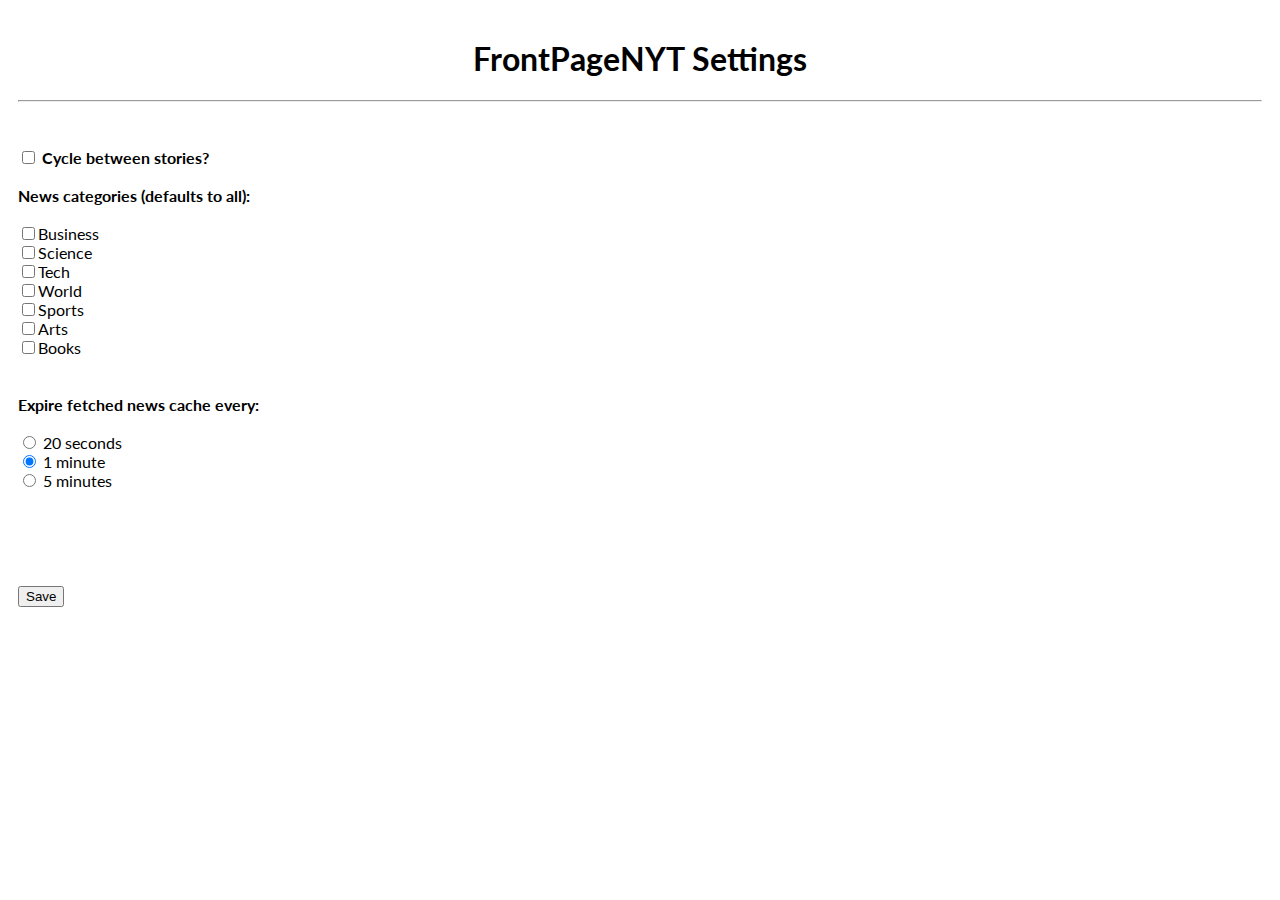
==== extension/src/options/options.html @ b3e3fca3 "Initial work" ====
<!DOCTYPE html>
<html>
<head>
    <link rel="stylesheet" type="text/css" href="options.css">
    <link href='http://fonts.googleapis.com/css?family=Lato:400,700' rel='stylesheet' type='text/css'>

</head>


<body>
    <h1>FrontPageNYT Settings</h1>
    <hr>
    <br>
    <form name="settings" action="" id="settings">
        <br>
        <input type="checkbox" name="cycle" id="cycle" value="cycle"> <label for="cycle"><b>Cycle between stories?</b> </label>
        <br><br>
        <div id="interval" style="display: none">
            <b>Cycle every:</b>
            <br><br>
            <input type="radio" name="interval" id="5" value="5" checked> <label for="5">5 seconds <br> </label>
            <input type="radio" name="interval" id="10" value="10"> <label for="10">10 seconds <br> </label>
            <input type="radio" name="interval" id="15" value="15"> <label for="15">15 seconds <br> </label>
            <br><br>
        </div>

        <b>News categories (defaults to all):</b><br><br>
        <input type="checkbox" name="categories" id="business" value="business" >Business <br>
        <input type="checkbox" name="categories" id="science" value="science" >Science <br>
        <input type="checkbox" name="categories" id="technology" value="technology">Tech <br>
        <input type="checkbox" name="categories" id="world" value="world" >World <br>
        <input type="checkbox" name="categories" id="sports" value="sports">Sports <br>
        <input type="checkbox" name="categories" id="arts" value="arts">Arts <br>
        <input type="checkbox" name="categories" id="books" value="books">Books <br>
        <br><br>
        <b>Expire fetched news cache every:</b>
            <br><br>
            <input type="radio" name="cache_expiry" id="cache_expiry_20" value="20"> <label for="cache_expiry_20">20 seconds <br> </label>
            <input type="radio" name="cache_expiry" id="cache_expiry_60" value="60" checked> <label for="cache_expiry_60">1 minute <br> </label>
            <input type="radio" name="cache_expiry" id="cache_expiry_300" value="300"> <label for="cache_expiry_300">5 minutes <br> </label>
        <br><br>
    </form>
    <br>
    <div id="status"></div>
    <br><br>
    <button id="save">Save</button>

    <script src="options.js"></script>


</body>
</html>
---- extension/src/options/options.css ----
body {
    padding: 10px;
    font-family: 'Lato', serif;
}

h1 {
    text-align: center;
}

h2 {
    font-size: 100%
}
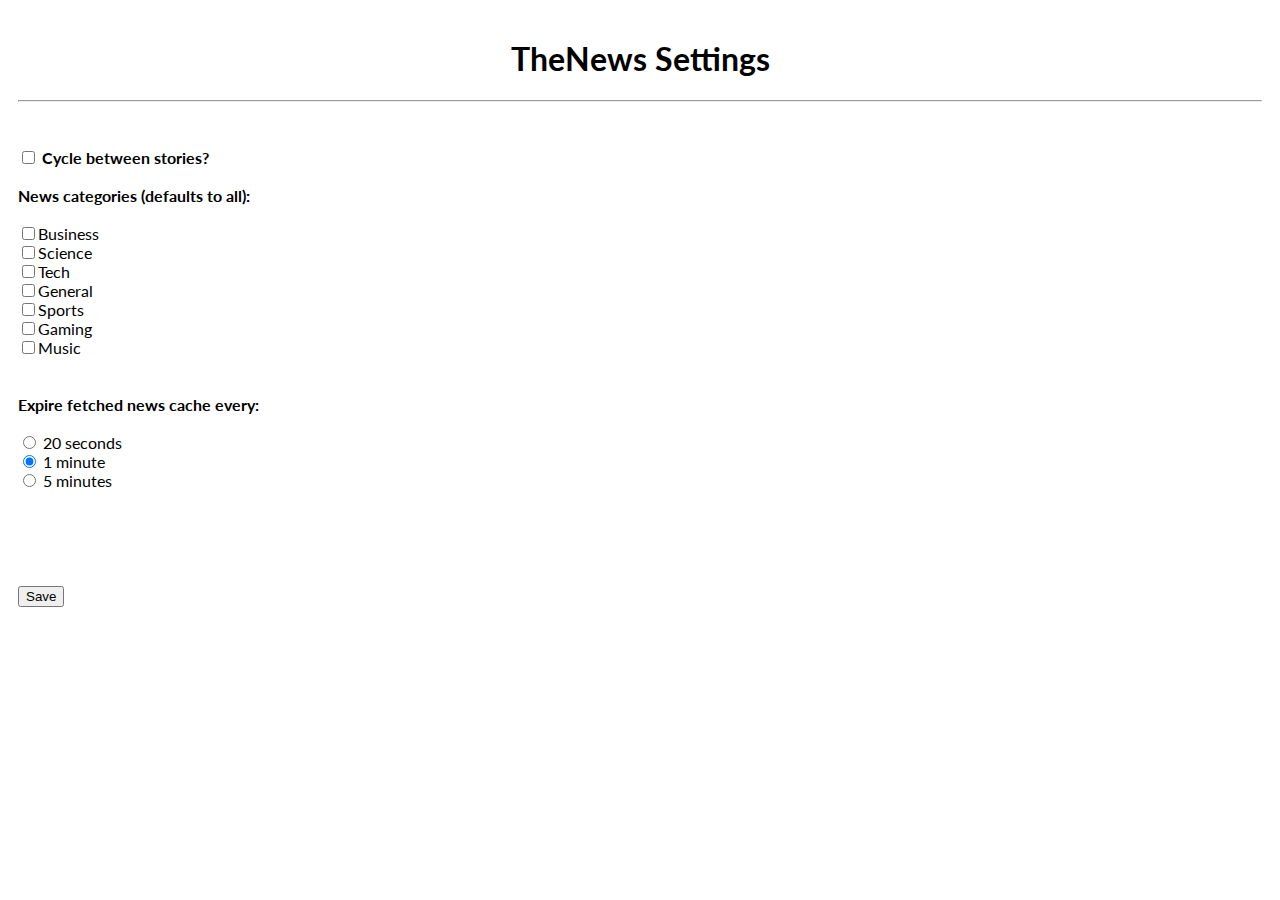
==== commit b4f68e48: "MVP" ====
--- a/extension/src/options/options.html
+++ b/extension/src/options/options.html
@@ -8,7 +8,7 @@
 
 
 <body>
-    <h1>FrontPageNYT Settings</h1>
+    <h1>TheNews Settings</h1>
     <hr>
     <br>
     <form name="settings" action="" id="settings">
@@ -26,12 +26,12 @@
 
         <b>News categories (defaults to all):</b><br><br>
         <input type="checkbox" name="categories" id="business" value="business" >Business <br>
-        <input type="checkbox" name="categories" id="science" value="science" >Science <br>
+        <input type="checkbox" name="categories" id="science-and-nature" value="science-and-nature" >Science <br>
         <input type="checkbox" name="categories" id="technology" value="technology">Tech <br>
-        <input type="checkbox" name="categories" id="world" value="world" >World <br>
-        <input type="checkbox" name="categories" id="sports" value="sports">Sports <br>
-        <input type="checkbox" name="categories" id="arts" value="arts">Arts <br>
-        <input type="checkbox" name="categories" id="books" value="books">Books <br>
+        <input type="checkbox" name="categories" id="general" value="general" >General <br>
+        <input type="checkbox" name="categories" id="sport" value="sport">Sports <br>
+        <input type="checkbox" name="categories" id="gaming" value="gaming">Gaming <br>
+        <input type="checkbox" name="categories" id="music" value="music">Music <br>
         <br><br>
         <b>Expire fetched news cache every:</b>
             <br><br>
@@ -39,6 +39,12 @@
             <input type="radio" name="cache_expiry" id="cache_expiry_60" value="60" checked> <label for="cache_expiry_60">1 minute <br> </label>
             <input type="radio" name="cache_expiry" id="cache_expiry_300" value="300"> <label for="cache_expiry_300">5 minutes <br> </label>
         <br><br>
+        <!-- <b>Language:</b>
+            <br><br>
+            <input type="radio" name="lang" id="en" value="en" checked> <label for="en">English <br> </label>
+            <input type="radio" name="lang" id="de" value="de" > <label for="de">German <br> </label>
+            <input type="radio" name="lang" id="fr" value="fr"> <label for="fr">French <br> </label>
+        <br><br> -->
     </form>
     <br>
     <div id="status"></div>
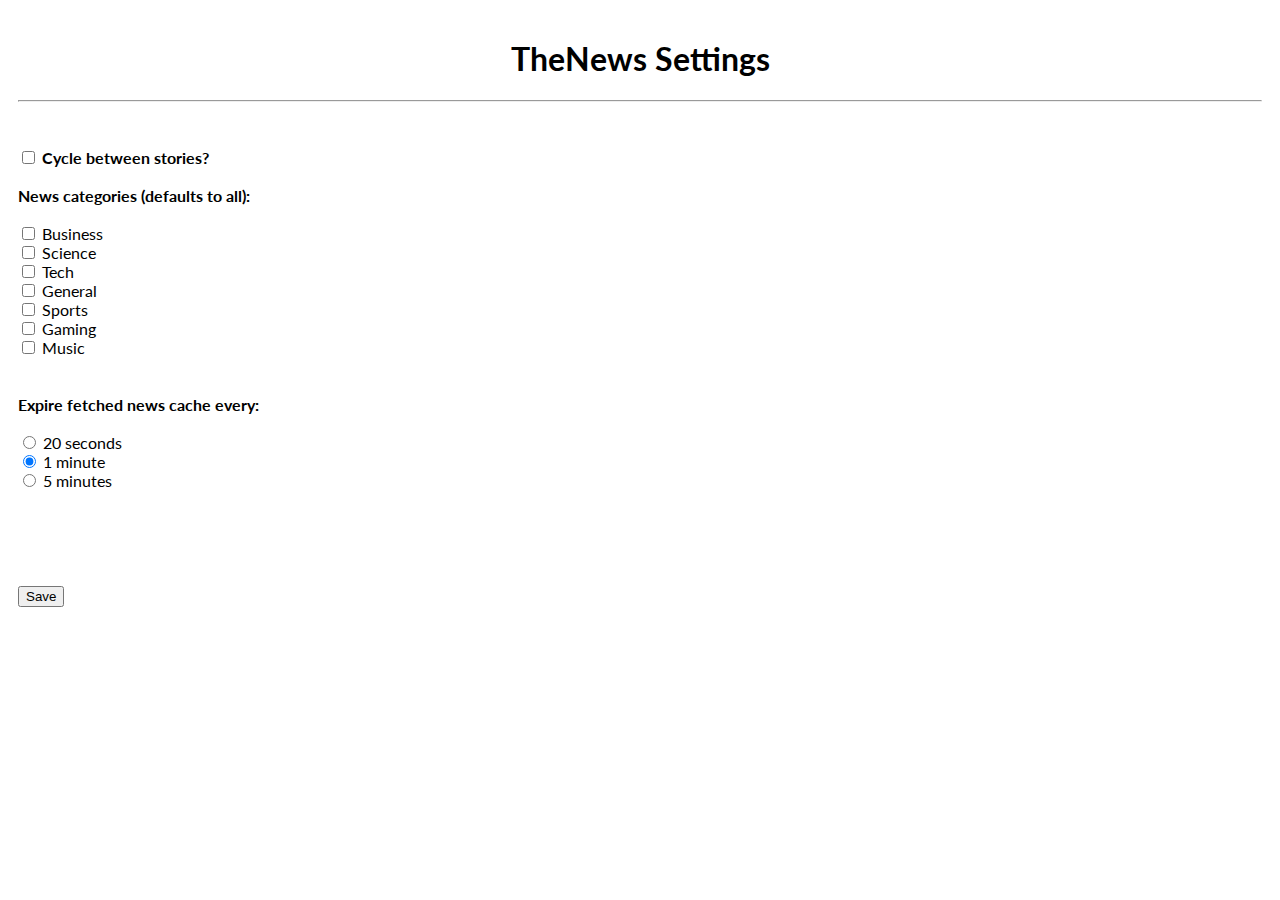
==== commit 5e1e25f6: "Add labels for all options" ====
--- a/extension/src/options/options.html
+++ b/extension/src/options/options.html
@@ -25,13 +25,13 @@
         </div>
 
         <b>News categories (defaults to all):</b><br><br>
-        <input type="checkbox" name="categories" id="business" value="business" >Business <br>
-        <input type="checkbox" name="categories" id="science-and-nature" value="science-and-nature" >Science <br>
-        <input type="checkbox" name="categories" id="technology" value="technology">Tech <br>
-        <input type="checkbox" name="categories" id="general" value="general" >General <br>
-        <input type="checkbox" name="categories" id="sport" value="sport">Sports <br>
-        <input type="checkbox" name="categories" id="gaming" value="gaming">Gaming <br>
-        <input type="checkbox" name="categories" id="music" value="music">Music <br>
+        <input type="checkbox" name="categories" id="business" value="business" ><label for="business"> Business <br> </label>
+        <input type="checkbox" name="categories" id="science-and-nature" value="science-and-nature" ><label for="science-and-nature"> Science <br> </label>
+        <input type="checkbox" name="categories" id="technology" value="technology"><label for="technology"> Tech <br> </label>
+        <input type="checkbox" name="categories" id="general" value="general" ><label for="general"> General <br> </label>
+        <input type="checkbox" name="categories" id="sport" value="sport"><label for="sports"> Sports <br> </label>
+        <input type="checkbox" name="categories" id="gaming" value="gaming"><label for="gaming"> Gaming <br> </label>
+        <input type="checkbox" name="categories" id="music" value="music"><label for="music"> Music <br> </label>
         <br><br>
         <b>Expire fetched news cache every:</b>
             <br><br>
